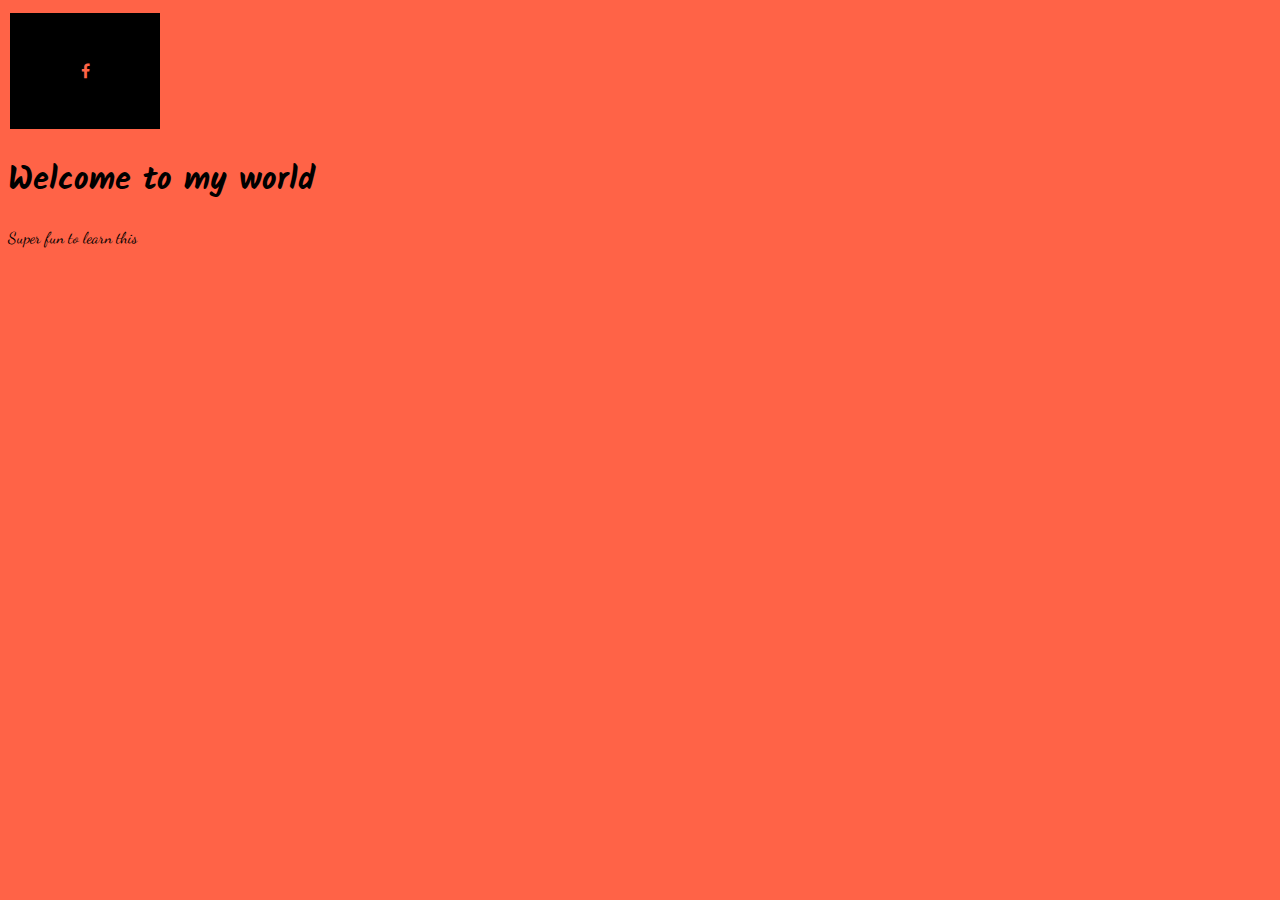
==== index.html @ d383d01e "add in fonts" ====
<!DOCTYPE html>
<html lang="en">
<head>
  <link rel="stylesheet" href="css/style.css">
  <link rel="stylesheet" href="https://cdnjs.cloudflare.com/ajax/libs/font-awesome/4.7.0/css/font-awesome.min.css">
<link href="https://fonts.googleapis.com/css2?family=Dancing+Script:wght@400;700&family=Kalam:wght@700&display=swap" rel="stylesheet">
    <meta charset="UTF-8">

  <meta name="viewport" content="width=device-width, initial-scale=1.0">
  <title>Document</title>
</head>
<body>
  <a href="http://facebook.com" class="fa fa-facebook"></a>
<h1>Welcome to my world</h1>
<p>Super fun to learn this</p>
</body>
</html>
---- css/style.css ----
body {
  font-family: 'Dancing Script', cursive;
}
  
.fa {
    padding: 50px;
    font-size: 30px;
    width: 50px;
    text-align: center;
    text-decoration: none;
    margin: 5px 2px;
  }
  .fa:hover {
      opacity: 0.7;
  }
  .fa-facebook {
    background: #000;
    color: tomato;
  }
  body {
      background-color: tomato;
  }
  h1, h2, h3 {
    font-family: 'Kalam', cursive; 
  }
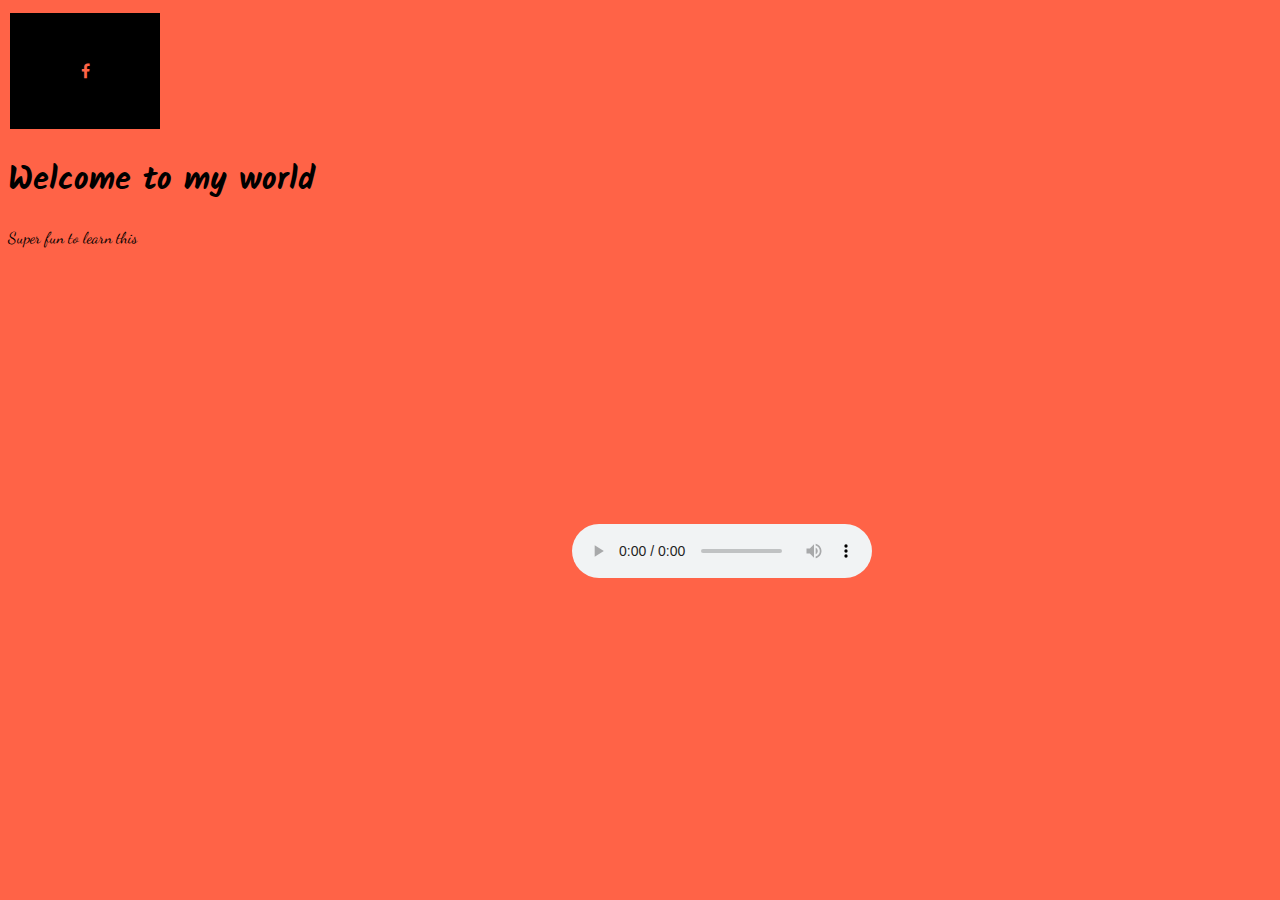
==== commit 48235131: "adding music clip" ====
--- a/index.html
+++ b/index.html
@@ -13,5 +13,7 @@
   <a href="http://facebook.com" class="fa fa-facebook"></a>
 <h1>Welcome to my world</h1>
 <p>Super fun to learn this</p>
+<iframe width="560" height="315" src="https://www.youtube.com/embed/JzpOmdENVec" frameborder="0" allow="accelerometer; autoplay; clipboard-write; encrypted-media; gyroscope; picture-in-picture" allowfullscreen></iframe>
+<audio controls src="bensound-sweet.mp3"
 </body>
 </html>
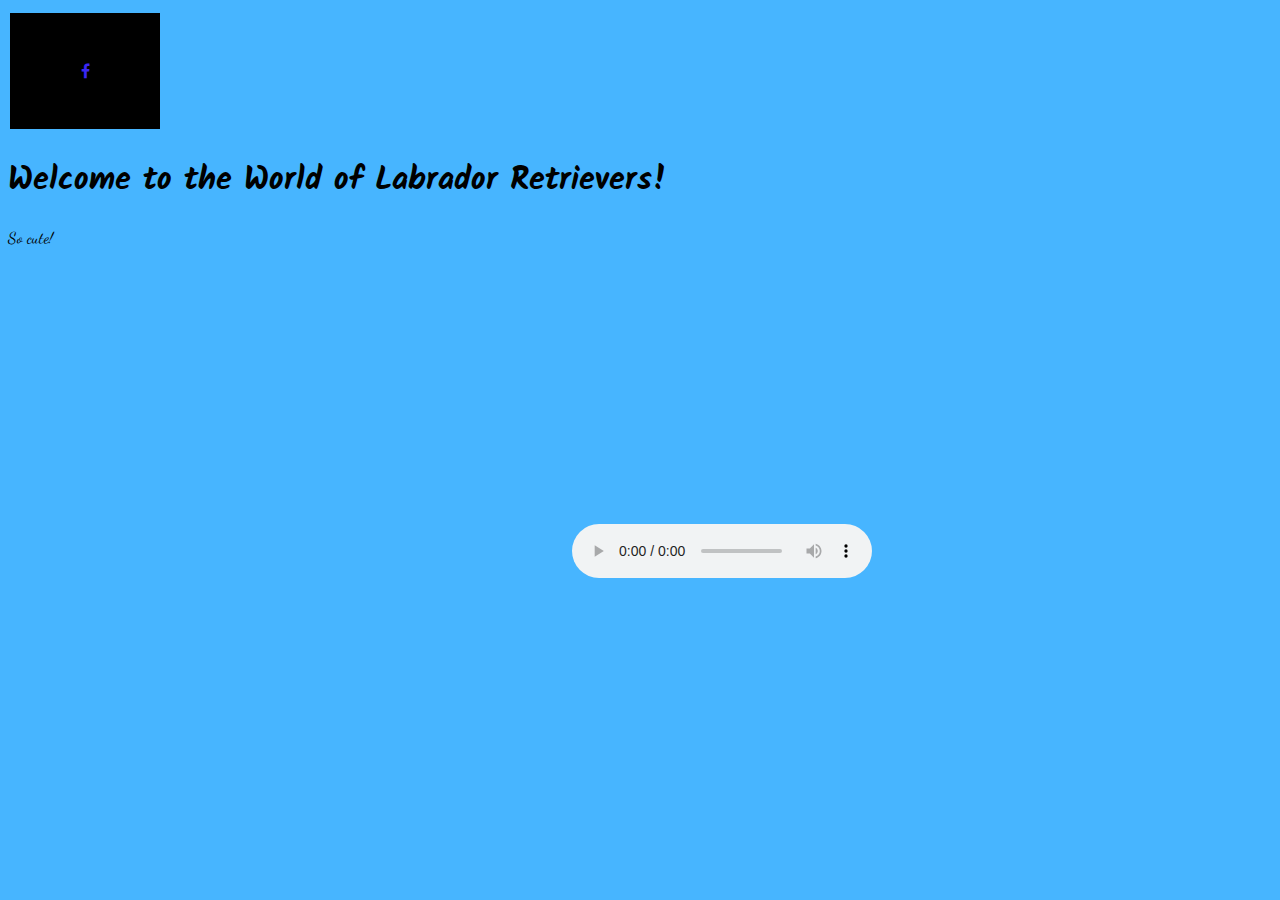
==== commit 8fccc77b: "remove extra photo" ====
--- a/index.html
+++ b/index.html
@@ -11,8 +11,8 @@
 </head>
 <body>
   <a href="http://facebook.com" class="fa fa-facebook"></a>
-<h1>Welcome to my world</h1>
-<p>Super fun to learn this</p>
+<h1>Welcome to the World of Labrador Retrievers!</h1>
+<p>So cute!</p>
 <iframe width="560" height="315" src="https://www.youtube.com/embed/JzpOmdENVec" frameborder="0" allow="accelerometer; autoplay; clipboard-write; encrypted-media; gyroscope; picture-in-picture" allowfullscreen></iframe>
 <audio controls src="bensound-sweet.mp3"
 </body>
--- a/css/style.css
+++ b/css/style.css
@@ -15,10 +15,10 @@
   }
   .fa-facebook {
     background: #000;
-    color: tomato;
+    color: rgb(59, 39, 243);
   }
   body {
-      background-color: tomato;
+      background-color: rgb(71, 181, 255);
   }
   h1, h2, h3 {
     font-family: 'Kalam', cursive; 
